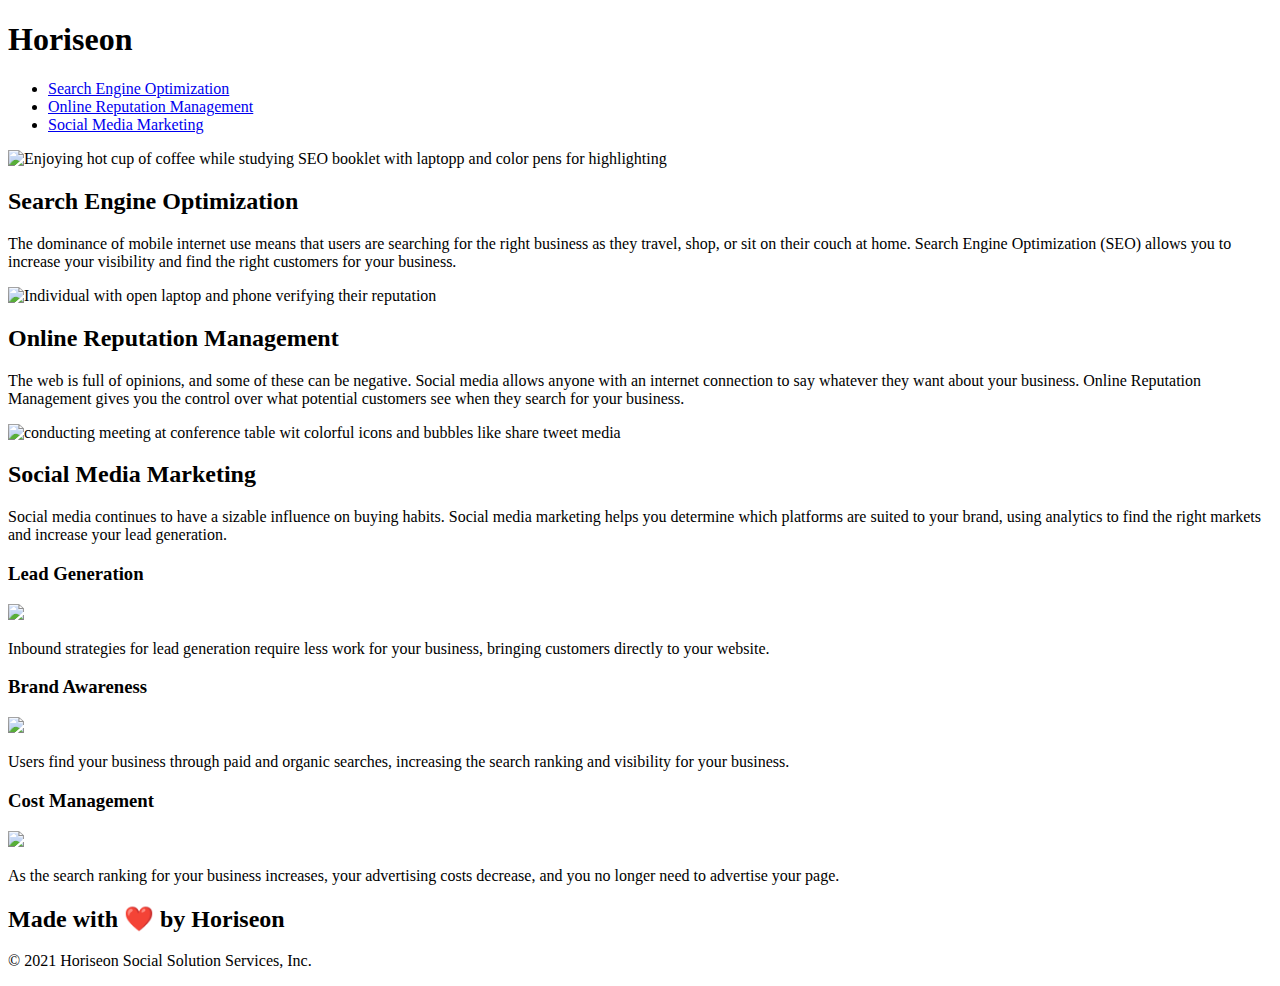
==== index.html @ be886e60 "Rename urban-octo-telegram-main/Develop/index.html to index.html" ====
<!DOCTYPE html>
<!-- changed "en-us" to "en" for more international appeal -->
<html lang="en">

<head>
    <meta charset="UTF-8" />
    <link rel="stylesheet" href="./assets/css/style.css">
    <!-- changed tab name from website to Horiseon -->
    <title>Horiseon</title>
</head>

<body>
    <!-- beginning of header/navigation tags -->
    <div class="header">
        <h1>Hori<span class="seo">seo</span>n</h1>
        <div>
            <!-- add <nav> identifiers to correct navigational links -->
            <nav>
                <ul>
                    <li>
                        <a href="#search-engine-optimization">Search Engine Optimization</a>
                    </li>
                    <li>
                        <a href="#online-reputation-management">Online Reputation Management</a>
                    </li>
                    <li>
                        <a href="#social-media-marketing">Social Media Marketing</a>
                    </li>
                </ul>
            </nav>
        </div>
    </div>
    <!-- end of header/navigation tags -->

    <!-- start hero/content  -->
    
    <!-- add descriptive "alt" information for images for readers -->
    <div class="hero" title="4 Diverse Executives meeting around conference table"></div>
    <div class="content">
        <!-- added missing "id="search-engine-optimization" -->
        <div id="search-engine-optimization" class="search-engine-optimization">
            <img src="./assets/images/search-engine-optimization.jpg" alt="Enjoying hot cup of coffee while studying SEO booklet with laptopp and color pens for highlighting" class="float-left" />
            <h2>Search Engine Optimization</h2>
            <p>
                The dominance of mobile internet use means that users are searching for the right business as they travel, shop, or sit on their couch at home. Search Engine Optimization (SEO) allows you to increase your visibility and find the right customers for your business.
            </p>
        </div>
        <div id="online-reputation-management" class="online-reputation-management">
            <img src="./assets/images/online-reputation-management.jpg" alt="Individual with open laptop and phone verifying their reputation" class="float-right" />
            <h2>Online Reputation Management</h2>
            <p>
                The web is full of opinions, and some of these can be negative. Social media allows anyone with an internet connection to say whatever they want about your business. Online Reputation Management gives you the control over what potential customers see when they search for your business.
            </p>
        </div>
        <div id="social-media-marketing" class="social-media-marketing">
            <img src="./assets/images/social-media-marketing.jpg" alt="conducting meeting at conference table wit colorful icons and bubbles like share tweet media" class="float-left" />
            <h2>Social Media Marketing</h2>
            <p>
                Social media continues to have a sizable influence on buying habits. Social media marketing helps you determine which platforms are suited to your brand, using analytics to find the right markets and increase your lead generation.
            </p>
        </div>
    </div>
    <!-- end of hero/content -->

    <!-- start of benefits section -->
    <div class="benefits">
        <div class="benefit-lead">
            <h3>Lead Generation</h3>
            <img src="./assets/images/lead-generation.png" />
            <p>
                Inbound strategies for lead generation require less work for your business, bringing customers directly to your website.
            </p>
        </div>
        <div class="benefit-brand">
            <h3>Brand Awareness</h3>
            <img src="./assets/images/brand-awareness.png" />
            <p>
                Users find your business through paid and organic searches, increasing the search ranking and visibility for your business.
            </p>
        </div>
        <div class="benefit-cost">
            <h3>Cost Management</h3>
            <img src="./assets/images/cost-management.png"></img>
            <p>
                As the search ranking for your business increases, your advertising costs decrease, and you no longer need to advertise your page.
            </p>
        </div>
    </div>
    <!-- end of benefits section -->
    
    <!-- start of footer -->
    <div class="footer">
        <h2>Made with ❤️️ by Horiseon</h2>
        <!-- updated the copyright date -->
        <p>
            &copy; 2021 Horiseon Social Solution Services, Inc.
        </p>
    </div>
    <!-- end of footer -->
</body>

</html>
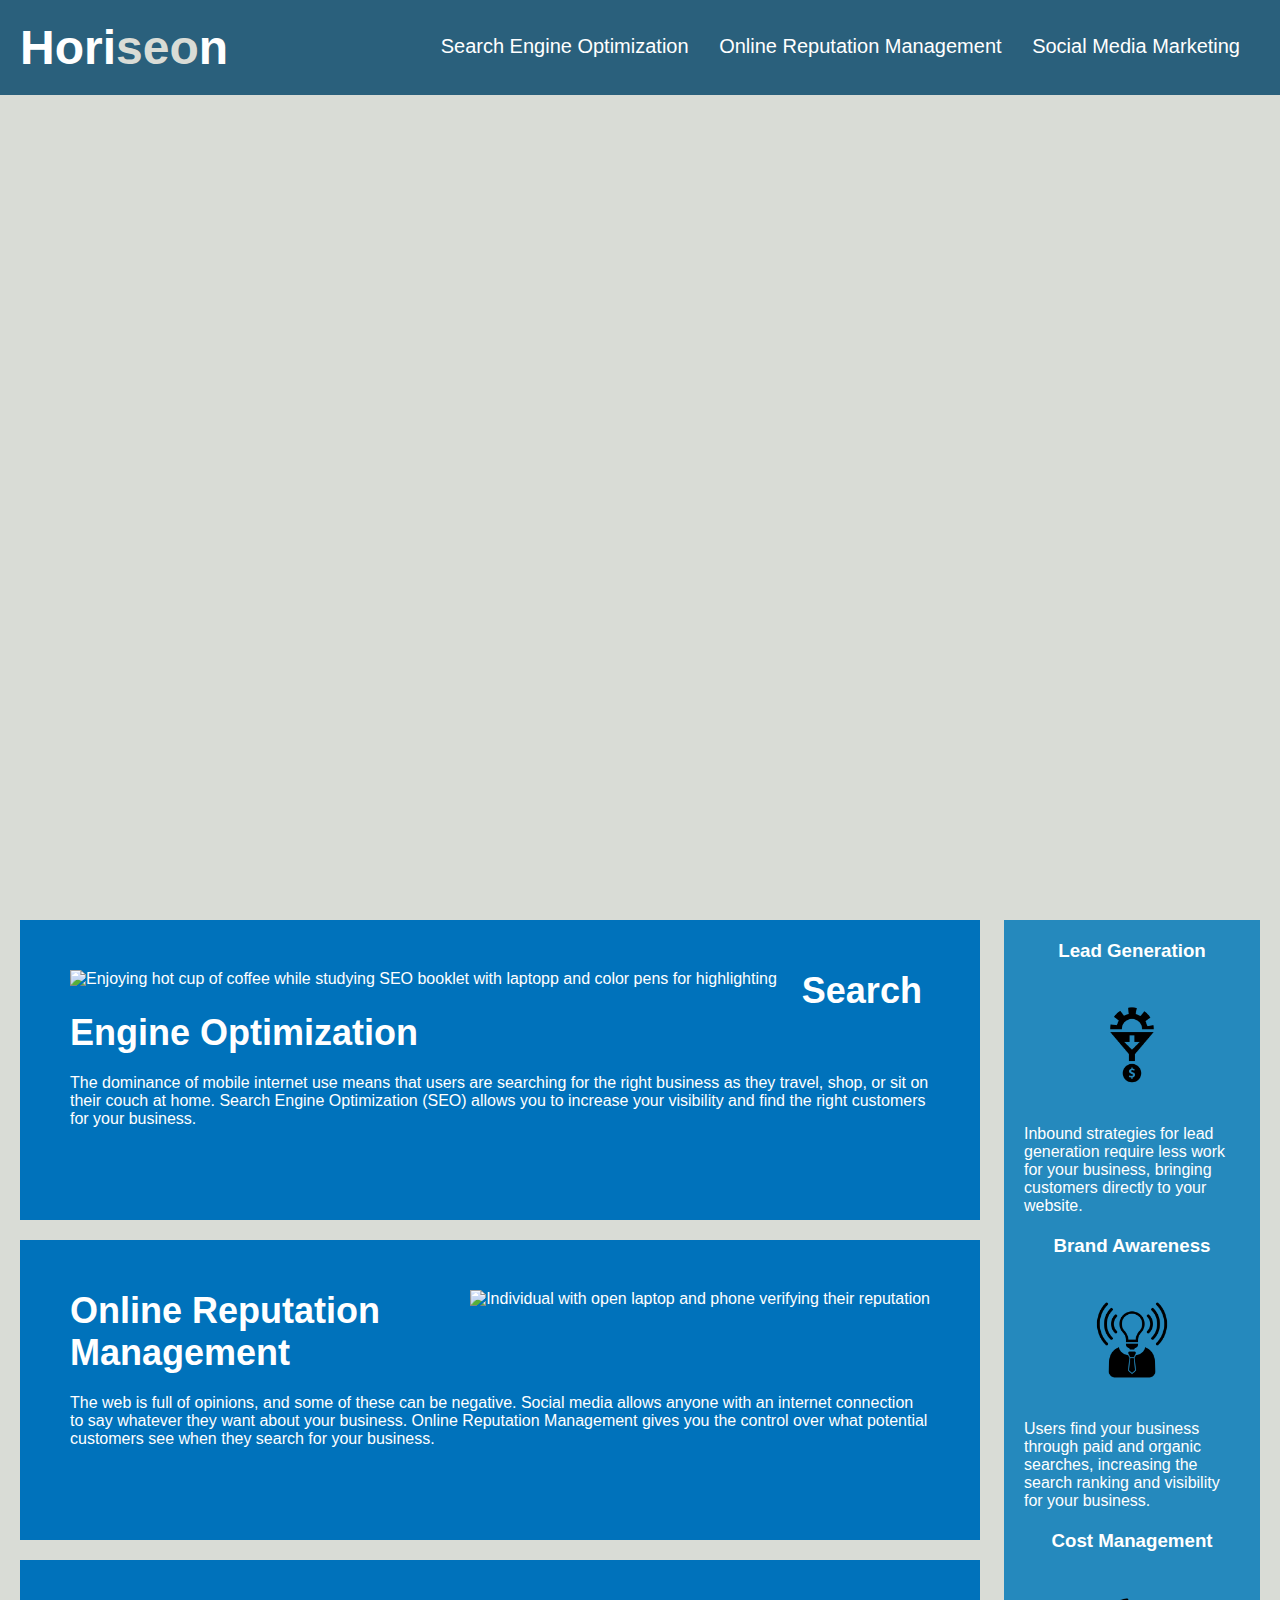
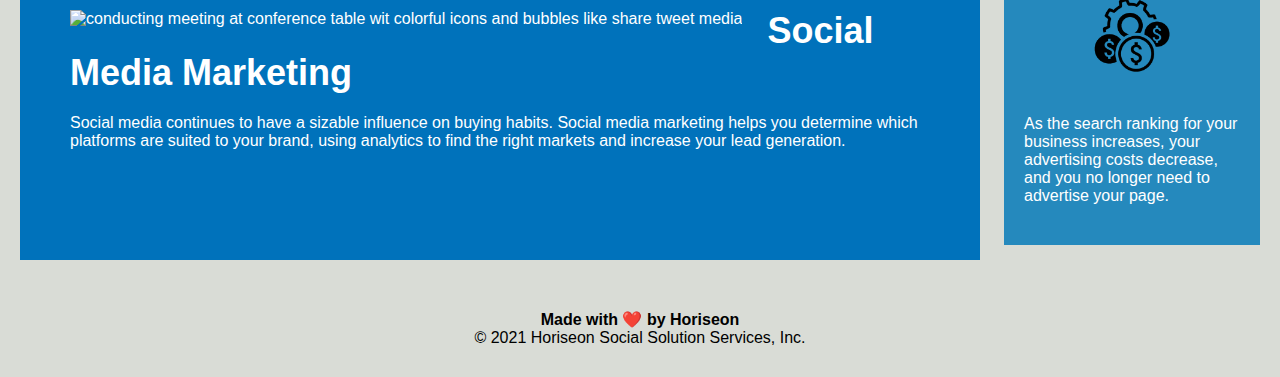
==== commit 5ca7a4a3: "Corrected semantic tags Improved load time" ====
--- a/index.html
+++ b/index.html
@@ -10,93 +10,93 @@
 </head>
 
 <body>
-    <!-- beginning of header/navigation tags -->
-    <div class="header">
-        <h1>Hori<span class="seo">seo</span>n</h1>
-        <div>
-            <!-- add <nav> identifiers to correct navigational links -->
-            <nav>
-                <ul>
-                    <li>
-                        <a href="#search-engine-optimization">Search Engine Optimization</a>
-                    </li>
-                    <li>
-                        <a href="#online-reputation-management">Online Reputation Management</a>
-                    </li>
-                    <li>
-                        <a href="#social-media-marketing">Social Media Marketing</a>
-                    </li>
-                </ul>
-            </nav>
-        </div>
+<!-- beginning of header/navigation tags -->
+<header class="header">
+    <h1>Hori<span class="seo">seo</span>n</h1>
+    <div>
+        <!-- add <nav> identifiers to correct navigational links -->
+        <nav>
+            <ul>
+                <li>
+                    <a href="#search-engine-optimization">Search Engine Optimization</a>
+                </li>
+                <li>
+                    <a href="#online-reputation-management">Online Reputation Management</a>
+                </li>
+                <li>
+                    <a href="#social-media-marketing">Social Media Marketing</a>
+                </li>
+            </ul>
+        </nav>
     </div>
-    <!-- end of header/navigation tags -->
+</header>
+<!-- end of header/navigation tags -->
 
-    <!-- start hero/content  -->
+<!-- start hero/content  -->
     
-    <!-- add descriptive "alt" information for images for readers -->
-    <div class="hero" title="4 Diverse Executives meeting around conference table"></div>
-    <div class="content">
-        <!-- added missing "id="search-engine-optimization" -->
-        <div id="search-engine-optimization" class="search-engine-optimization">
-            <img src="./assets/images/search-engine-optimization.jpg" alt="Enjoying hot cup of coffee while studying SEO booklet with laptopp and color pens for highlighting" class="float-left" />
-            <h2>Search Engine Optimization</h2>
-            <p>
-                The dominance of mobile internet use means that users are searching for the right business as they travel, shop, or sit on their couch at home. Search Engine Optimization (SEO) allows you to increase your visibility and find the right customers for your business.
-            </p>
-        </div>
-        <div id="online-reputation-management" class="online-reputation-management">
-            <img src="./assets/images/online-reputation-management.jpg" alt="Individual with open laptop and phone verifying their reputation" class="float-right" />
-            <h2>Online Reputation Management</h2>
-            <p>
-                The web is full of opinions, and some of these can be negative. Social media allows anyone with an internet connection to say whatever they want about your business. Online Reputation Management gives you the control over what potential customers see when they search for your business.
-            </p>
-        </div>
-        <div id="social-media-marketing" class="social-media-marketing">
-            <img src="./assets/images/social-media-marketing.jpg" alt="conducting meeting at conference table wit colorful icons and bubbles like share tweet media" class="float-left" />
-            <h2>Social Media Marketing</h2>
-            <p>
-                Social media continues to have a sizable influence on buying habits. Social media marketing helps you determine which platforms are suited to your brand, using analytics to find the right markets and increase your lead generation.
-            </p>
-        </div>
+<!-- add descriptive "alt" information for images for readers -->
+<div class="hero" title="4 Diverse Executives meeting around conference table"></div>
+<main class="content">
+    <!-- added missing "id="search-engine-optimization" -->
+    <div id="search-engine-optimization" class="search-engine-optimization">
+        <img src="./assets/images/search-engine-optimization.jpg" alt="Enjoying hot cup of coffee while studying SEO booklet with laptopp and color pens for highlighting" class="float-left" />
+        <h2>Search Engine Optimization</h2>
+          <p>
+            The dominance of mobile internet use means that users are searching for the right business as they travel, shop, or sit on their couch at home. Search Engine Optimization (SEO) allows you to increase your visibility and find the right customers for your business.
+          </p>
     </div>
-    <!-- end of hero/content -->
+    <div id="online-reputation-management" class="online-reputation-management">
+        <img src="./assets/images/online-reputation-management.jpg" alt="Individual with open laptop and phone verifying their reputation" class="float-right" />
+        <h2>Online Reputation Management</h2>
+          <p>
+            The web is full of opinions, and some of these can be negative. Social media allows anyone with an internet connection to say whatever they want about your business. Online Reputation Management gives you the control over what potential customers see when they search for your business.
+          </p>
+    </div>
+    <div id="social-media-marketing" class="social-media-marketing">
+        <img src="./assets/images/social-media-marketing.jpg" alt="conducting meeting at conference table wit colorful icons and bubbles like share tweet media" class="float-left" />
+        <h2>Social Media Marketing</h2>
+          <p>
+            Social media continues to have a sizable influence on buying habits. Social media marketing helps you determine which platforms are suited to your brand, using analytics to find the right markets and increase your lead generation.
+          </p>
+    </div>
+</main>
+<!-- end of hero/content -->
 
-    <!-- start of benefits section -->
-    <div class="benefits">
-        <div class="benefit-lead">
-            <h3>Lead Generation</h3>
-            <img src="./assets/images/lead-generation.png" />
-            <p>
-                Inbound strategies for lead generation require less work for your business, bringing customers directly to your website.
-            </p>
-        </div>
-        <div class="benefit-brand">
-            <h3>Brand Awareness</h3>
-            <img src="./assets/images/brand-awareness.png" />
-            <p>
-                Users find your business through paid and organic searches, increasing the search ranking and visibility for your business.
-            </p>
-        </div>
-        <div class="benefit-cost">
-            <h3>Cost Management</h3>
-            <img src="./assets/images/cost-management.png"></img>
-            <p>
-                As the search ranking for your business increases, your advertising costs decrease, and you no longer need to advertise your page.
-            </p>
-        </div>
+<!-- start of benefits section -->
+<aside class="benefits">
+    <div class="benefit-lead">
+        <h3>Lead Generation</h3>
+        <img src="./assets/images/lead-generation.png" alt="icon with gear inserted into funnel outputting dollar symbol" />
+          <p>
+            Inbound strategies for lead generation require less work for your business, bringing customers directly to your website.
+          </p>
     </div>
+    <div class="benefit-brand">
+        <h3>Brand Awareness</h3>
+        <img src="./assets/images/brand-awareness.png" alt="icon of image of Individual with light bulb as a head with idea" />
+          <p>
+            Users find your business through paid and organic searches, increasing the search ranking and visibility for your business.
+          </p>
+    </div>
+    <div class="benefit-cost">
+        <h3>Cost Management</h3>
+        <img src="./assets/images/cost-management.png" alt="icon of image of a gear for searching surrounded by dollar symbols"></img>
+          <p>
+            As the search ranking for your business increases, your advertising costs decrease, and you no longer need to advertise your page.
+          </p>
+    </div>
+</aside>
     <!-- end of benefits section -->
     
     <!-- start of footer -->
-    <div class="footer">
-        <h2>Made with ❤️️ by Horiseon</h2>
-        <!-- updated the copyright date -->
-        <p>
-            &copy; 2021 Horiseon Social Solution Services, Inc.
-        </p>
-    </div>
-    <!-- end of footer -->
+<footer class="footer">
+    <h4>Made with ❤️️ by Horiseon</h4>
+    <!-- updated the copyright date -->
+      <p>
+        &copy; 2021 Horiseon Social Solution Services, Inc.
+      </p>
+</footer>
+<!-- end of footer -->
 </body>
 
 </html>
--- a/assets/css/style.css
+++ b/assets/css/style.css
@@ -0,0 +1,169 @@
+* {
+    box-sizing: border-box;
+    padding: 0;
+    margin: 0;
+}
+
+body {
+    background-color: #d9dcd6;
+}
+
+
+/* Start Header/Navigation tags */
+header {
+    padding: 20px;
+    font-family: 'Trebuchet MS', 'Lucida Sans Unicode', 'Lucida Grande', 'Lucida Sans', Arial, sans-serif;
+    background-color: #2a607c;
+    color: #ffffff;
+}
+
+header h1 {
+    display: inline-block;
+    font-size: 48px;
+}
+
+header h1 .seo {
+    color: #d9dcd6;
+}
+
+header div {
+    padding-top: 15px;
+    margin-right: 20px;
+    float: right;
+    font-family: 'Gill Sans', 'Gill Sans MT', Calibri, 'Trebuchet MS', sans-serif;
+    font-size: 20px;
+}
+
+header div ul {
+    list-style-type: none;
+}
+
+header div ul li {
+    display: inline-block;
+    margin-left: 25px;
+}
+
+a {
+    color: #ffffff;
+    text-decoration: none;
+}
+/* End of Header/Navigation tags */
+
+
+/* Begin Hero/Content Style */
+p {
+    font-size: 16px;
+}
+
+.hero {
+    height: 800px;
+    width: 100%;
+    margin-bottom: 25px;
+    background-image: url("../images/digital-marketing-meeting.jpg");
+    background-size: cover;
+    background-position: center;
+}
+
+.float-left {
+    float: left;
+    margin-right: 25px;
+}
+
+.float-right {
+    float: right;
+    margin-left: 25px;
+}
+
+.content {
+    width: 75%;
+    display: inline-block;
+    margin-left: 20px;
+}
+
+/* moved the "seo" sections before benefits for better flow */
+/* combined search, online, social */
+
+.search-engine-optimization,
+.online-reputation-management,
+.social-media-marketing {
+    margin-bottom: 20px;
+    padding: 50px;
+    height: 300px;
+    font-family: 'Gill Sans', 'Gill Sans MT', Calibri, 'Trebuchet MS', sans-serif;
+    background-color: #0072bb;
+    color: #ffffff;
+}
+
+/* combined search img, online img, social img  */
+
+.search-engine-optimization img,
+.online-reputation-management img,
+.social-media-marketing img {
+    max-height: 200px;
+}
+
+/* combined search h2, online h2, social h2 */
+
+.search-engine-optimization h2,
+.online-reputation-management h2,
+.social-media-marketing h2 {
+    margin-bottom: 20px;
+    font-size: 36px;
+}
+/* End of Hero/Content Style */
+
+
+/* Start of Benefits Style */
+.benefits {
+    margin-right: 20px;
+    padding: 20px;
+    clear: both;
+    float: right;
+    width: 20%;
+    height: 100%;
+    font-family: 'Gill Sans', 'Gill Sans MT', Calibri, 'Trebuchet MS', sans-serif;
+    background-color: #2589bd;
+}
+
+/* combined lead, brand and cost - changed margin to align the bottom boxes */
+
+.benefit-lead,
+.benefit-brand,
+.benefit-cost {
+    margin-bottom: 20px;
+    color: #ffffff;
+}
+
+/* combined lead h3, brand h3, cost h3 - changed margin to align the bottom boxes */
+
+.benefit-lead h3,
+.benefit-brand h3,
+.benefit-cost h3 {
+    margin-bottom: 8px;
+    text-align: center;
+}
+
+/* combined lead img, brand img, cost img - changed margin to align the bottom boxes */
+
+.benefit-lead img,
+.benefit-brand img,
+.benefit-cost img {
+    display: block;
+    margin: 5px auto;
+    max-width: 150px;
+}
+/* End of Benefits Style */
+
+
+/* Start of Footer */
+.footer {
+    padding: 30px;
+    clear: both;
+    font-family: 'Trebuchet MS', 'Lucida Sans Unicode', 'Lucida Grande', 'Lucida Sans', Arial, sans-serif;
+    text-align: center;
+}
+
+.footer h2 {
+    font-size: 20px;
+}
+/* End of Footer */